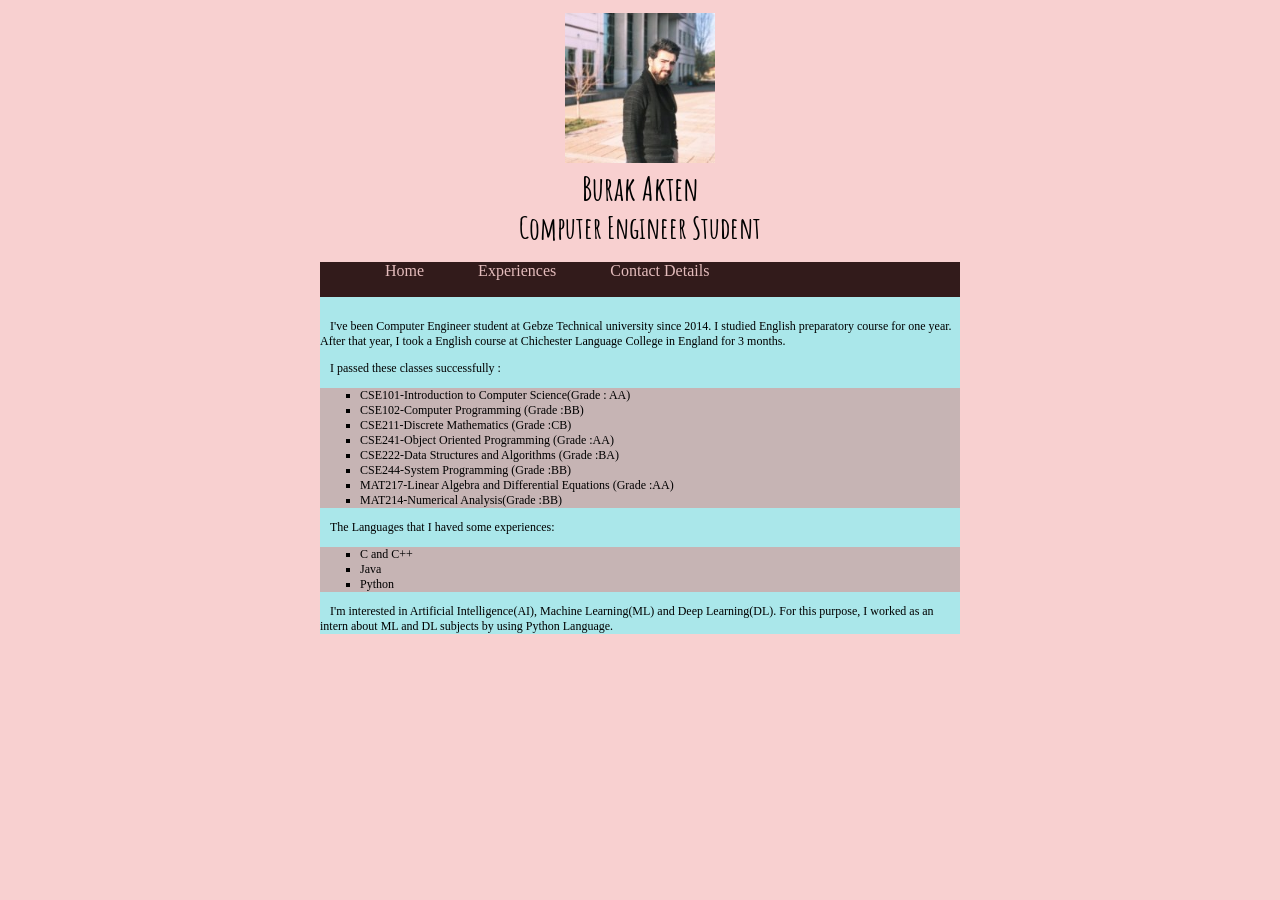
==== index.html @ 06b63598 "new version" ====
<!DOCTYPE html>
<html>
	<head>
		<title>aktenburakk</title>
		<link rel="stylesheet" type="text/css" href="./static/style.css"/>
	</head>
	<body>
		<div class="main-part">

			<div class="main-wrapper">		
				<div class ="same-part">
					<center><img id="img-admin" src="./static/photos/aktenburakk.jpg" /></center>
						
					<div class="art-header">
						<h1 class= "art-headline">Burak Akten</h1>
						<h3 class= "art-slogan">Computer Engineer Student</h3>
					</div>
				</div>

				<div class = "info-sheet"> 
					<nav class= "info-nav">
						<div class="nav-menu">
							<ul id="nav-list" >
								<li><a href="./index.html">Home</a></li>
								<li><a href="./experience.html">Experiences</a></li>
								<li><a href="contact.html">Contact Details</a></li>
							</ul>
						</div>
					</nav>

					<div class="adm-article">
					<p>I've been Computer Engineer student at Gebze Technical university since 2014. I studied English preparatory course for one year. After that year, I took a English course at Chichester Language College in England for 3 months. </p>

					<p>I passed these classes successfully :
						<ul class="pass-classes">
							<li>CSE101-Introduction to Computer Science(Grade : AA)</li>
							<li>CSE102-Computer Programming (Grade :BB)</li>
							<li>CSE211-Discrete Mathematics (Grade :CB)</li>
							<li>CSE241-Object Oriented Programming (Grade :AA)</li>
							<li>CSE222-Data Structures and Algorithms (Grade :BA)</li>
							<li>CSE244-System Programming (Grade :BB)</li>
							<li>MAT217-Linear Algebra and Differential Equations (Grade :AA)</li>
							<li>MAT214-Numerical Analysis(Grade :BB)</li>
						</ul>
					</p>
					<p>The Languages that I haved some experiences:
					<ul class="prog-lang">
						<li>C and C++</li>
						<li>Java</li>
						<li>Python</li>
					</ul>
					</p>
					<p>I'm interested in Artificial Intelligence(AI), Machine Learning(ML) and Deep Learning(DL). For this purpose, I worked as an intern about ML and DL subjects by using Python Language.</p>
					</div>
				</div>
			</div>
		</div>

		<div class="extra-part">
			
		</div>
	</body>
</html>
---- static/style.css ----
@import url(http://fonts.googleapis.com/css?family=Amatic+SC:700);

body{	
	background-color: #F8D0D0;
	margin: 0;
    /*font-family: 'Amatic SC', cursive;*/
}
p{
    text-indent:10px;
}

.main-part {
	position: absolute;
	/*background-image: url("./photos/bg.JPG");*/
	background-size: cover;
	height: 100%;
	width: 100%;   
}
.main-wrapper{
    position: absolute;
    height: 100%;
    width: 100%; 
}
.extra-part{
    position: relative; /*change here to absolete*/
    /*background-image: url("./photos/gtu.jpg");*/
    background-size: cover;
    background-attachment: fixed;
    height: 100%;
    width: 100%;
    top: 100%;
}

.art-header {


}

.art-headline {
	font-size: 33px;
    font-family: 'Amatic SC', cursive;
    font-weight: bold;
    font-style: normal;
    margin: 0;
    color: #000000;
    text-align: center;
}

.art-slogan{
	font-size: 30px;
    font-family:'Amatic SC', cursive;
    font-weight: bold;
    font-style: normal;
    margin: 0;
    color: #000000;
    text-align: center;
}
.same-part{
    width: auto !important;
    min-width: 240px !important;
    max-width: none !important;
    margin-right: 25% !important;
    margin-left: 25% !important;
    margin-top: 1% !important;

}

#img-admin {
    width: 150px;
    height: 150px;
}

.info-sheet{
    position: absolute;
	/*border: 5px solid #F5DCDC;*/
    margin-right: 25% !important;
    margin-left: 25% !important;
    width:50%; 
}

.info-nav{
	/*border: 2px solid #4C3D2A;*/
	background-color: #321B1B;
    margin-right: 0% !important;
    margin-left: 0% !important;
    margin-bottom: 0%;
    height: 35px;
}

.info-nav ul{
	list-style: none;
}
.info-nav ul li  {
    display: inline-block;

}
.info-nav ul li a{
	text-align: center;
    padding: 20px 25px;
    text-decoration: none;
    color: #E4BCBC
}

.info-nav li a:hover{
    /*background-color: #A16464;*/
    text-align: center;
    padding: 10px 12px;
    text-decoration: none;
    color: grey;
}

.nav-menu{

}
.adm-article {
	background-color:  #AAE7EA;
	/*border: 2px solid #4C3D2A;*/
	padding-top: 10px;
    min-height: 300px;
    font-size: 12px;
}

.adm-article-cont{
    background-color: #AAE7EA;
    /*border: 2px solid #4C3D2A;*/
    padding-top: 10px;
    min-height: 300px;
    text-align: center;
}
.make-center{
    margin-top: 100px;
    font-size: 16px;
    font-weight: bold;
}

.make-center p a{
    text-decoration: none;
    color:#AC4D16;
}
.make-center p a:hover{
    background-color: #A16464;
    color: white
}

.adm-article-cont img {
	width:40px;
	height:40px;
	padding:5;
}

.experiences-list {
    list-style-type: square;
    padding: 10px;
    background: #C6B4B4;
    margin: 15px;
}

.prog-lang {
    list-style-type: square;
    background: #C6B4B4;
}

.pass-classes {
    list-style-type: square;
    background: #C6B4B4;
}
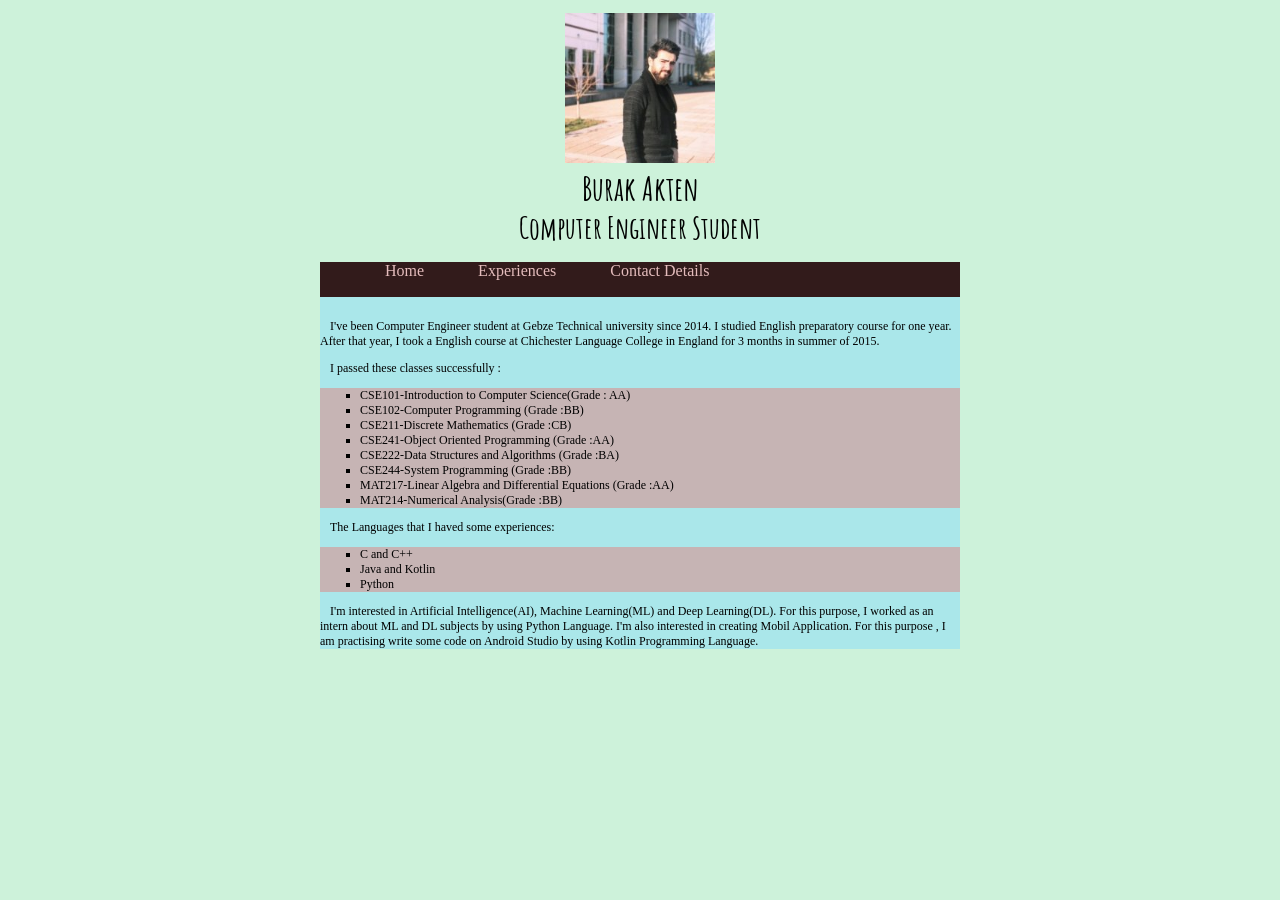
==== commit e83822b3: "Update" ====
--- a/index.html
+++ b/index.html
@@ -29,7 +29,7 @@
 					</nav>
 
 					<div class="adm-article">
-					<p>I've been Computer Engineer student at Gebze Technical university since 2014. I studied English preparatory course for one year. After that year, I took a English course at Chichester Language College in England for 3 months. </p>
+					<p>I've been Computer Engineer student at Gebze Technical university since 2014. I studied English preparatory course for one year. After that year, I took a English course at Chichester Language College in England for 3 months in summer of 2015. </p>
 
 					<p>I passed these classes successfully :
 						<ul class="pass-classes">
@@ -46,11 +46,12 @@
 					<p>The Languages that I haved some experiences:
 					<ul class="prog-lang">
 						<li>C and C++</li>
-						<li>Java</li>
+						<li>Java and Kotlin</li>
 						<li>Python</li>
 					</ul>
 					</p>
-					<p>I'm interested in Artificial Intelligence(AI), Machine Learning(ML) and Deep Learning(DL). For this purpose, I worked as an intern about ML and DL subjects by using Python Language.</p>
+					<p>I'm interested in Artificial Intelligence(AI), Machine Learning(ML) and Deep Learning(DL). For this purpose, I worked as an intern about ML and DL subjects by using Python Language.
+					I'm also interested in creating Mobil Application. For this purpose , I am practising write some code on Android Studio by using Kotlin Programming Language.</p>
 					</div>
 				</div>
 			</div>
@@ -60,4 +61,4 @@
 			
 		</div>
 	</body>
-</html>+</html>
--- a/static/style.css
+++ b/static/style.css
@@ -2,7 +2,7 @@
 @import url(http://fonts.googleapis.com/css?family=Amatic+SC:700);
 
 body{	
-	background-color: #F8D0D0;
+	background-color: #cdf2da;
 	margin: 0;
     /*font-family: 'Amatic SC', cursive;*/
 }
@@ -164,4 +164,4 @@
 .pass-classes {
     list-style-type: square;
     background: #C6B4B4;
-}+}
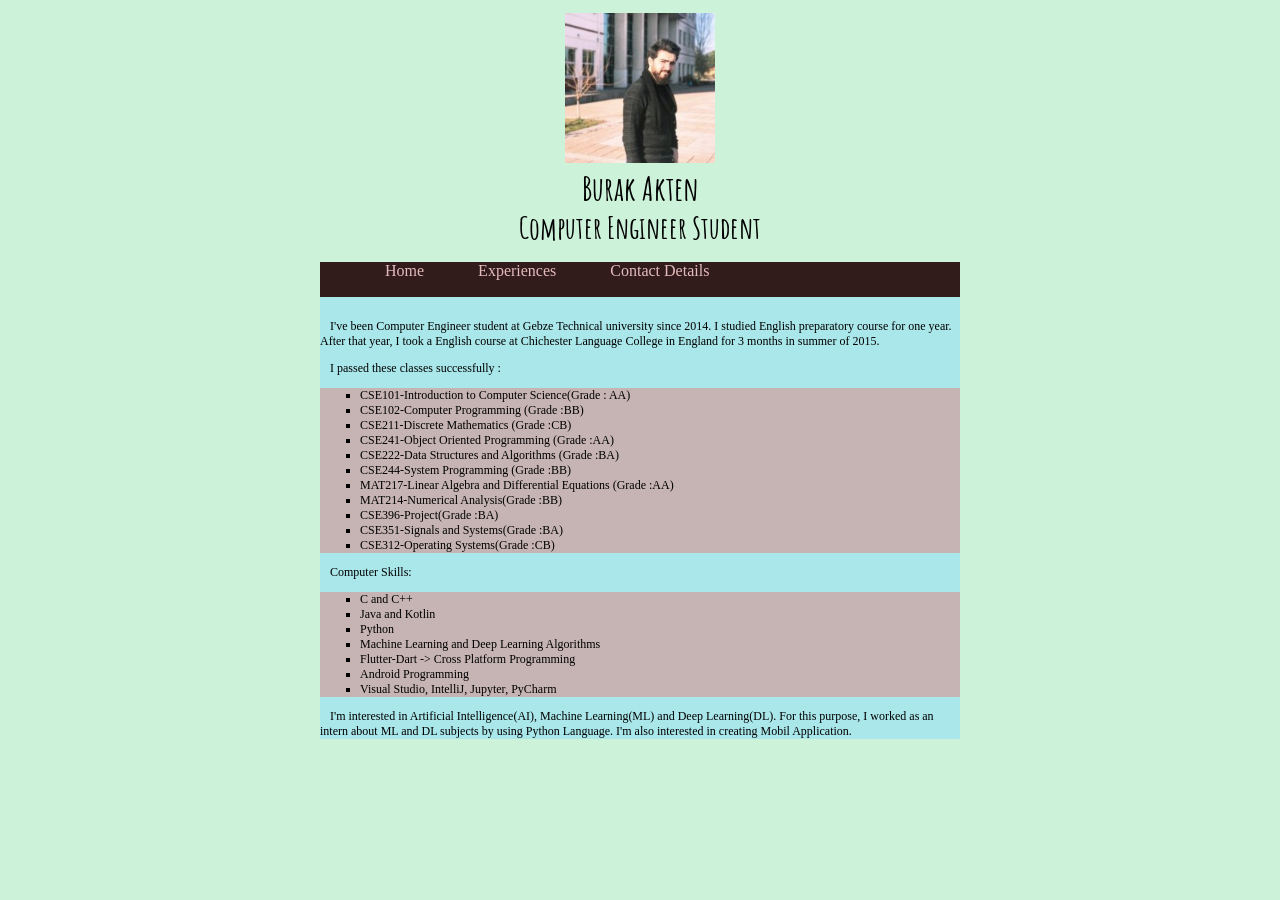
==== commit 6b32a37e: "update" ====
--- a/index.html
+++ b/index.html
@@ -41,17 +41,25 @@
 							<li>CSE244-System Programming (Grade :BB)</li>
 							<li>MAT217-Linear Algebra and Differential Equations (Grade :AA)</li>
 							<li>MAT214-Numerical Analysis(Grade :BB)</li>
+							<li>CSE396-Project(Grade :BA)</li>
+							<li>CSE351-Signals and Systems(Grade :BA)</li>
+							<li>CSE312-Operating Systems(Grade :CB)</li>
 						</ul>
 					</p>
-					<p>The Languages that I haved some experiences:
+					<p>Computer Skills:
 					<ul class="prog-lang">
 						<li>C and C++</li>
 						<li>Java and Kotlin</li>
 						<li>Python</li>
+						<li>Machine Learning and Deep Learning Algorithms</li>
+						<li>Flutter-Dart -> Cross Platform Programming</li>
+						<li>Android Programming</li>
+						<li>Visual Studio, IntelliJ, Jupyter, PyCharm</li>
+						
 					</ul>
 					</p>
 					<p>I'm interested in Artificial Intelligence(AI), Machine Learning(ML) and Deep Learning(DL). For this purpose, I worked as an intern about ML and DL subjects by using Python Language.
-					I'm also interested in creating Mobil Application. For this purpose , I am practising write some code on Android Studio by using Kotlin Programming Language.</p>
+					I'm also interested in creating Mobil Application.</p>
 					</div>
 				</div>
 			</div>
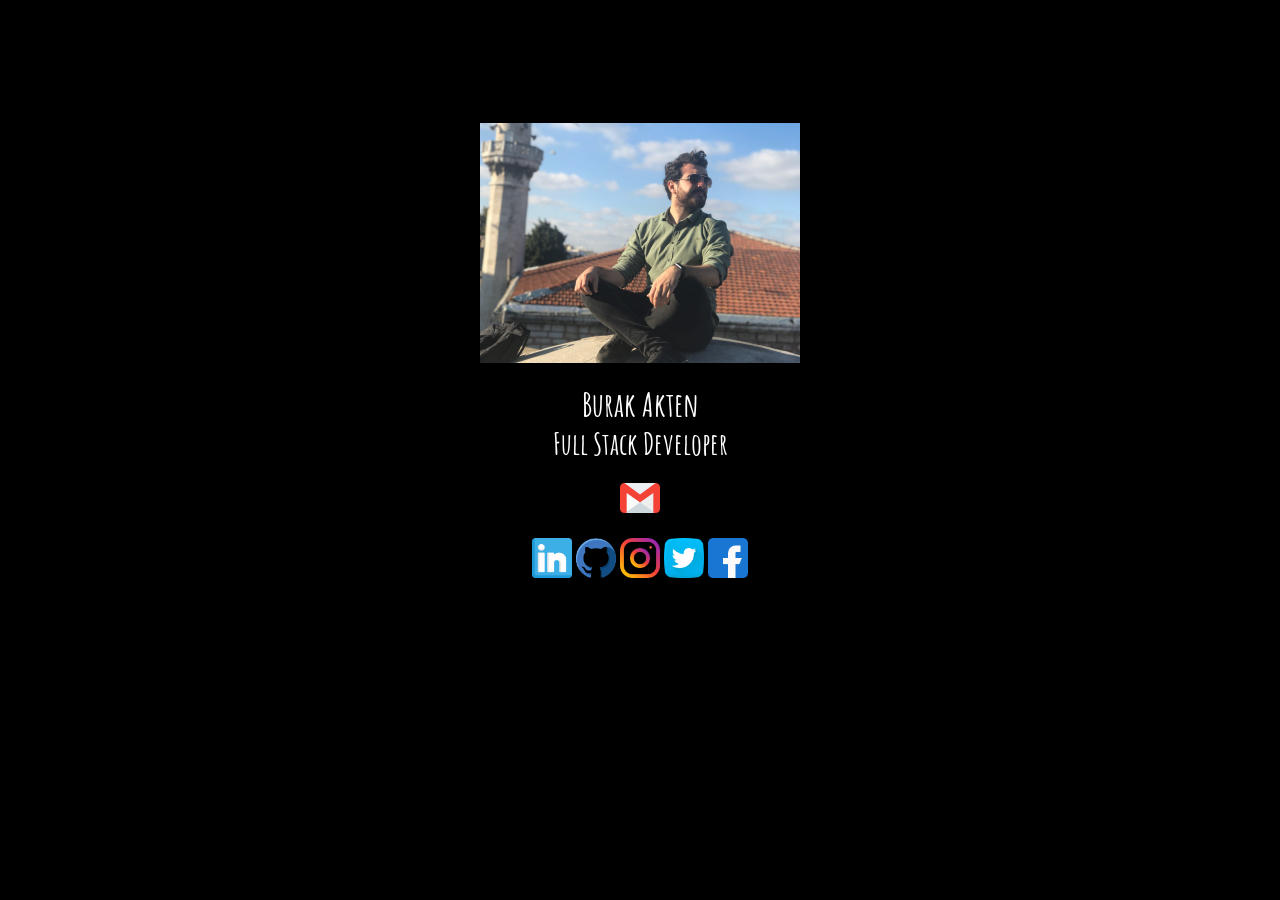
==== commit 8a543e0b: "Update index.html" ====
--- a/index.html
+++ b/index.html
@@ -1,72 +1,52 @@
 <!DOCTYPE html>
 <html>
-	<head>
-		<title>aktenburakk</title>
-		<link rel="stylesheet" type="text/css" href="./static/style.css"/>
-	</head>
-	<body>
-		<div class="main-part">
 
-			<div class="main-wrapper">		
-				<div class ="same-part">
-					<center><img id="img-admin" src="./static/photos/aktenburakk.jpg" /></center>
-						
-					<div class="art-header">
-						<h1 class= "art-headline">Burak Akten</h1>
-						<h3 class= "art-slogan">Computer Engineer Student</h3>
-					</div>
-				</div>
+<head>
+    <title>aktenburakk</title>
+    <link rel="stylesheet" type="text/css" href="./static/style.css" />
+</head>
 
-				<div class = "info-sheet"> 
-					<nav class= "info-nav">
-						<div class="nav-menu">
-							<ul id="nav-list" >
-								<li><a href="./index.html">Home</a></li>
-								<li><a href="./experience.html">Experiences</a></li>
-								<li><a href="contact.html">Contact Details</a></li>
-							</ul>
-						</div>
-					</nav>
+<body>
+    <div class="main-part">
+        <div class="same-part">
 
-					<div class="adm-article">
-					<p>I've been Computer Engineer student at Gebze Technical university since 2014. I studied English preparatory course for one year. After that year, I took a English course at Chichester Language College in England for 3 months in summer of 2015. </p>
+        </div>
 
-					<p>I passed these classes successfully :
-						<ul class="pass-classes">
-							<li>CSE101-Introduction to Computer Science(Grade : AA)</li>
-							<li>CSE102-Computer Programming (Grade :BB)</li>
-							<li>CSE211-Discrete Mathematics (Grade :CB)</li>
-							<li>CSE241-Object Oriented Programming (Grade :AA)</li>
-							<li>CSE222-Data Structures and Algorithms (Grade :BA)</li>
-							<li>CSE244-System Programming (Grade :BB)</li>
-							<li>MAT217-Linear Algebra and Differential Equations (Grade :AA)</li>
-							<li>MAT214-Numerical Analysis(Grade :BB)</li>
-							<li>CSE396-Project(Grade :BA)</li>
-							<li>CSE351-Signals and Systems(Grade :BA)</li>
-							<li>CSE312-Operating Systems(Grade :CB)</li>
-						</ul>
-					</p>
-					<p>Computer Skills:
-					<ul class="prog-lang">
-						<li>C and C++</li>
-						<li>Java and Kotlin</li>
-						<li>Python</li>
-						<li>Machine Learning and Deep Learning Algorithms</li>
-						<li>Flutter-Dart -> Cross Platform Programming</li>
-						<li>Android Programming</li>
-						<li>Visual Studio, IntelliJ, Jupyter, PyCharm</li>
-						
-					</ul>
-					</p>
-					<p>I'm interested in Artificial Intelligence(AI), Machine Learning(ML) and Deep Learning(DL). For this purpose, I worked as an intern about ML and DL subjects by using Python Language.
-					I'm also interested in creating Mobil Application.</p>
-					</div>
-				</div>
-			</div>
-		</div>
+        <div class="info-sheet">
+            <div class="adm-article-cont">
+                <div class="make-center">
 
-		<div class="extra-part">
-			
-		</div>
-	</body>
-</html>
+                    <img id="img-admin" src="./static/photos/aktenburakk.jpeg" />
+                    <p></p>
+                    <header class="art-header">
+                        <h1 class="art-headline">Burak Akten</h1>
+                        <h3 class="art-slogan">Full Stack Developer</h3>
+                    </header>
+
+                    <p></p>
+
+                    <a href="mailto:burakakten.ba@gmail.com" title="Send Mail"><img
+                            src="./static/photos/gmail.png" /></a>
+                    <p></p>
+
+                    <a href="https://www.linkedin.com/in/burak-akten-b401ba102" title="Linkedin Profile"><img
+                            src="./static/photos/linkedin.png" /></a>
+
+                    <a href="https://github.com/BurakAkten/" title="Github Profile" target="_blank"><img
+                            src="./static/photos/github.png" /></a>
+
+                    <a href="https://www.instagram.com/aktenburakk/" title="Instagram Profile" target="_blank"><img
+                            src="./static/photos/instagram.png" /></a>
+
+                    <a href="https://twitter.com/aktenburakk" title="Twitter Profile" target="_blank"><img
+                            src="./static/photos/twitter.png" /></a>
+
+                    <a href="https://www.facebook.com/aktenburakk/" title="Facebook Profile" target="_blank"><img
+                            src="./static/photos/facebook.png" /></a>
+                </div>
+            </div>
+        </div>
+    </div>
+</body>
+
+</html>
--- a/static/style.css
+++ b/static/style.css
@@ -2,7 +2,7 @@
 @import url(http://fonts.googleapis.com/css?family=Amatic+SC:700);
 
 body{	
-	background-color: #cdf2da;
+	background-color: #000000;
 	margin: 0;
     /*font-family: 'Amatic SC', cursive;*/
 }
@@ -12,7 +12,6 @@
 
 .main-part {
 	position: absolute;
-	/*background-image: url("./photos/bg.JPG");*/
 	background-size: cover;
 	height: 100%;
 	width: 100%;   
@@ -43,7 +42,7 @@
     font-weight: bold;
     font-style: normal;
     margin: 0;
-    color: #000000;
+    color: #ffffff;
     text-align: center;
 }
 
@@ -53,7 +52,7 @@
     font-weight: bold;
     font-style: normal;
     margin: 0;
-    color: #000000;
+    color: #ffffff;
     text-align: center;
 }
 .same-part{
@@ -67,8 +66,8 @@
 }
 
 #img-admin {
-    width: 150px;
-    height: 150px;
+    width: 320px;
+    height: 240px;
 }
 
 .info-sheet{
@@ -114,7 +113,7 @@
 
 }
 .adm-article {
-	background-color:  #AAE7EA;
+	background-color:  #000000;
 	/*border: 2px solid #4C3D2A;*/
 	padding-top: 10px;
     min-height: 300px;
@@ -122,7 +121,7 @@
 }
 
 .adm-article-cont{
-    background-color: #AAE7EA;
+    background-color: #000000;
     /*border: 2px solid #4C3D2A;*/
     padding-top: 10px;
     min-height: 300px;
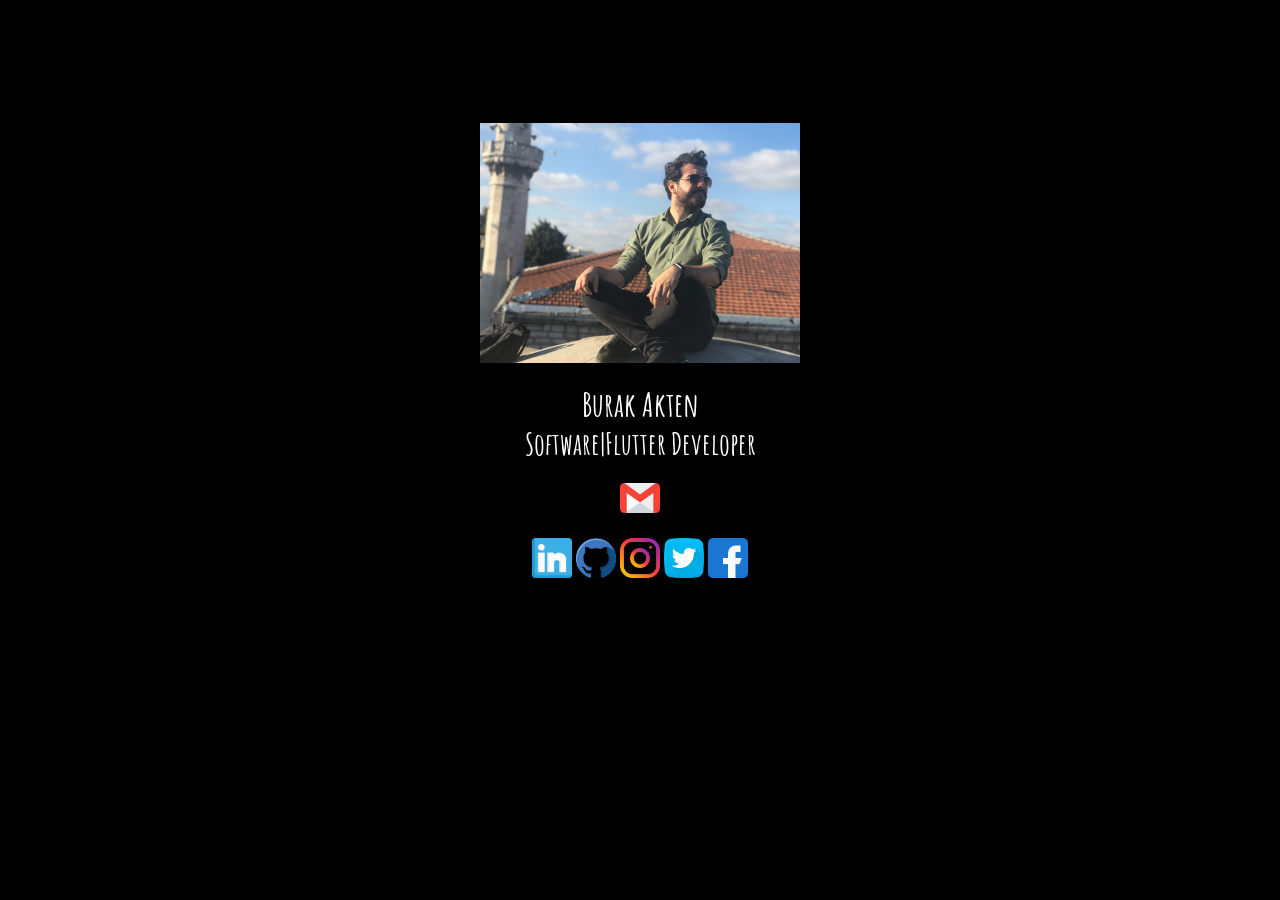
==== commit 2c9f99c6: "Update index.html" ====
--- a/index.html
+++ b/index.html
@@ -20,7 +20,7 @@
                     <p></p>
                     <header class="art-header">
                         <h1 class="art-headline">Burak Akten</h1>
-                        <h3 class="art-slogan">Full Stack Developer</h3>
+                        <h3 class="art-slogan">Software|Flutter Developer</h3>
                     </header>
 
                     <p></p>
@@ -49,4 +49,4 @@
     </div>
 </body>
 
-</html>+</html>
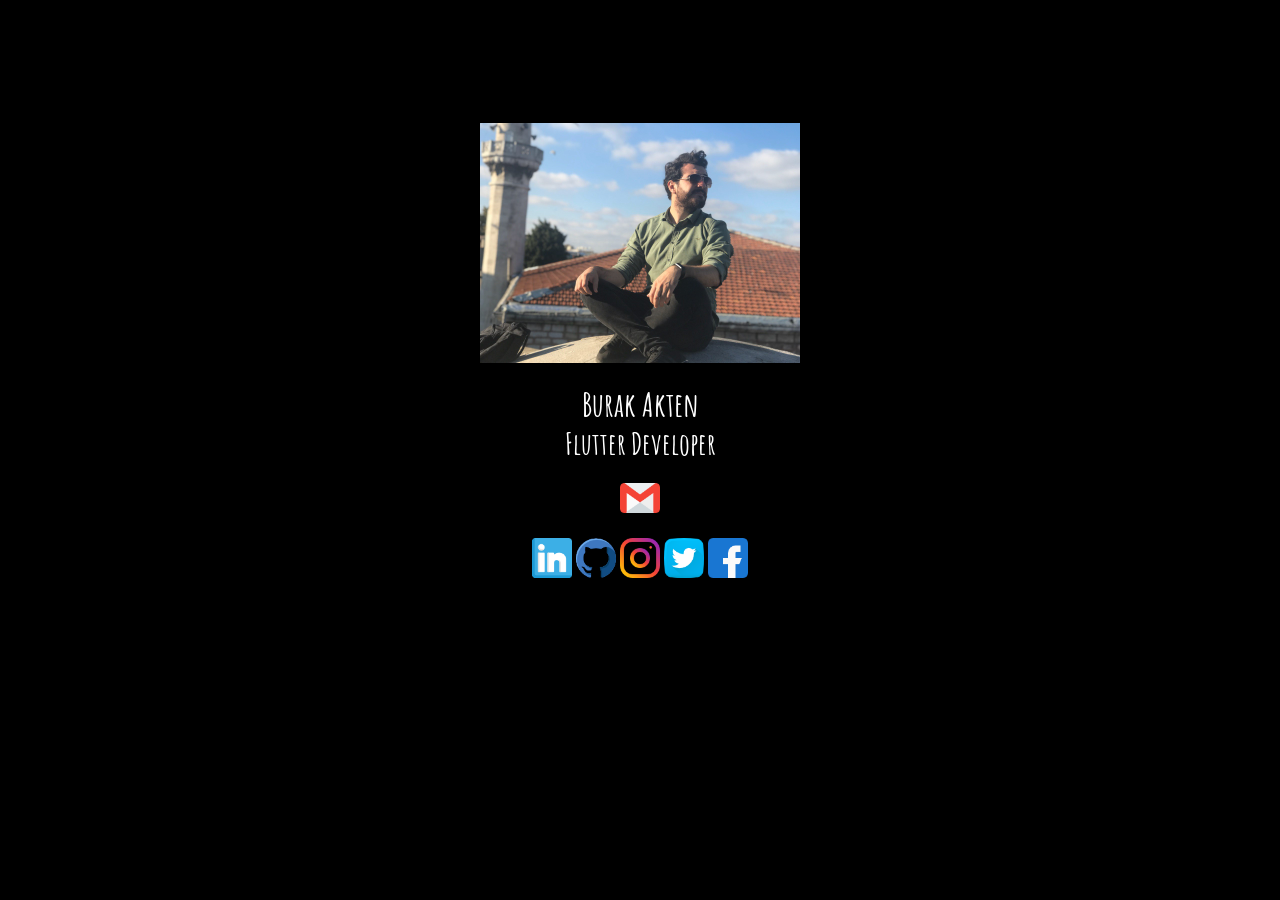
==== commit fb2f643d: "Update index.html" ====
--- a/index.html
+++ b/index.html
@@ -20,7 +20,7 @@
                     <p></p>
                     <header class="art-header">
                         <h1 class="art-headline">Burak Akten</h1>
-                        <h3 class="art-slogan">Software|Flutter Developer</h3>
+                        <h3 class="art-slogan">Flutter Developer</h3>
                     </header>
 
                     <p></p>
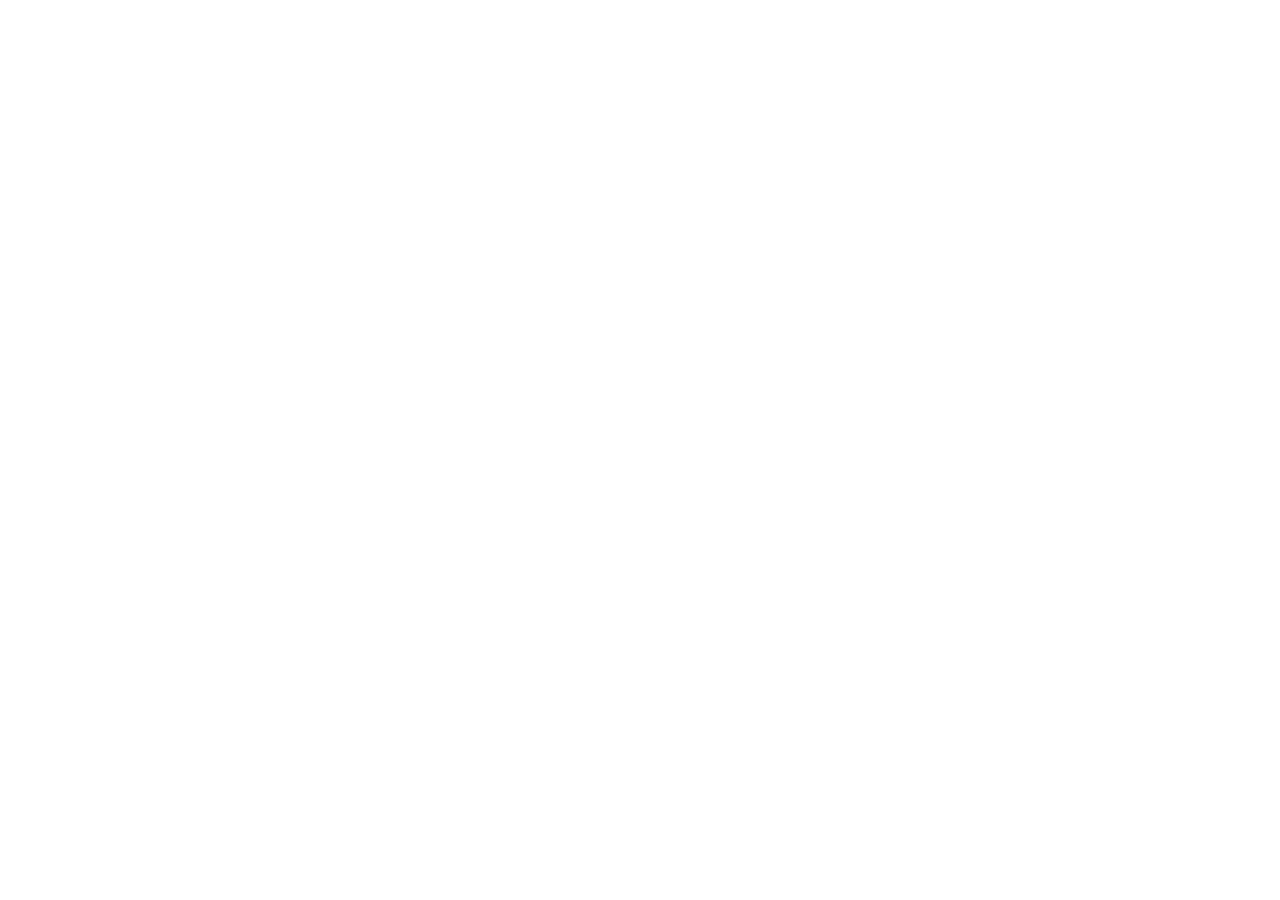
==== commit 42381417: "Add files via upload" ====
--- a/index.html
+++ b/index.html
@@ -1,52 +1,99 @@
 <!DOCTYPE html>
 <html>
+<head>
+  <!--
+    If you are serving your web app in a path other than the root, change the
+    href value below to reflect the base path you are serving from.
 
-<head>
-    <title>aktenburakk</title>
-    <link rel="stylesheet" type="text/css" href="./static/style.css" />
+    The path provided below has to start and end with a slash "/" in order for
+    it to work correctly.
+
+    For more details:
+    * https://developer.mozilla.org/en-US/docs/Web/HTML/Element/base
+
+    This is a placeholder for base href that will be replaced by the value of
+    the `--base-href` argument provided to `flutter build`.
+  -->
+  <meta charset="UTF-8">
+  <meta content="IE=Edge" http-equiv="X-UA-Compatible">
+  <meta name="description" content="Personal Page of Burak Akten">
+
+  <!-- iOS meta tags & icons -->
+  <meta name="apple-mobile-web-app-capable" content="yes">
+  <meta name="apple-mobile-web-app-status-bar-style" content="black">
+  <meta name="apple-mobile-web-app-title" content="personal_page">
+  <link rel="apple-touch-icon" href="icons/Icon-192.png">
+
+  <title>aktenburakk</title>
+  <link rel="manifest" href="manifest.json">
 </head>
+<body>
+  <!-- This script installs service_worker.js to provide PWA functionality to
+       application. For more information, see:
+       https://developers.google.com/web/fundamentals/primers/service-workers -->
+  <script>
+    var serviceWorkerVersion = '3362417564';
+    var scriptLoaded = false;
+    function loadMainDartJs() {
+      if (scriptLoaded) {
+        return;
+      }
+      scriptLoaded = true;
+      var scriptTag = document.createElement('script');
+      scriptTag.src = 'main.dart.js';
+      scriptTag.type = 'application/javascript';
+      document.body.append(scriptTag);
+    }
 
-<body>
-    <div class="main-part">
-        <div class="same-part">
+    if ('serviceWorker' in navigator) {
+      // Service workers are supported. Use them.
+      window.addEventListener('load', function () {
+        // Wait for registration to finish before dropping the <script> tag.
+        // Otherwise, the browser will load the script multiple times,
+        // potentially different versions.
+        var serviceWorkerUrl = 'flutter_service_worker.js?v=' + serviceWorkerVersion;
+        navigator.serviceWorker.register(serviceWorkerUrl)
+          .then((reg) => {
+            function waitForActivation(serviceWorker) {
+              serviceWorker.addEventListener('statechange', () => {
+                if (serviceWorker.state == 'activated') {
+                  console.log('Installed new service worker.');
+                  loadMainDartJs();
+                }
+              });
+            }
+            if (!reg.active && (reg.installing || reg.waiting)) {
+              // No active web worker and we have installed or are installing
+              // one for the first time. Simply wait for it to activate.
+              waitForActivation(reg.installing || reg.waiting);
+            } else if (!reg.active.scriptURL.endsWith(serviceWorkerVersion)) {
+              // When the app updates the serviceWorkerVersion changes, so we
+              // need to ask the service worker to update.
+              console.log('New service worker available.');
+              reg.update();
+              waitForActivation(reg.installing);
+            } else {
+              // Existing service worker is still good.
+              console.log('Loading app from service worker.');
+              loadMainDartJs();
+            }
+          });
 
-        </div>
-
-        <div class="info-sheet">
-            <div class="adm-article-cont">
-                <div class="make-center">
-
-                    <img id="img-admin" src="./static/photos/aktenburakk.jpeg" />
-                    <p></p>
-                    <header class="art-header">
-                        <h1 class="art-headline">Burak Akten</h1>
-                        <h3 class="art-slogan">Flutter Developer</h3>
-                    </header>
-
-                    <p></p>
-
-                    <a href="mailto:burakakten.ba@gmail.com" title="Send Mail"><img
-                            src="./static/photos/gmail.png" /></a>
-                    <p></p>
-
-                    <a href="https://www.linkedin.com/in/burak-akten-b401ba102" title="Linkedin Profile"><img
-                            src="./static/photos/linkedin.png" /></a>
-
-                    <a href="https://github.com/BurakAkten/" title="Github Profile" target="_blank"><img
-                            src="./static/photos/github.png" /></a>
-
-                    <a href="https://www.instagram.com/aktenburakk/" title="Instagram Profile" target="_blank"><img
-                            src="./static/photos/instagram.png" /></a>
-
-                    <a href="https://twitter.com/aktenburakk" title="Twitter Profile" target="_blank"><img
-                            src="./static/photos/twitter.png" /></a>
-
-                    <a href="https://www.facebook.com/aktenburakk/" title="Facebook Profile" target="_blank"><img
-                            src="./static/photos/facebook.png" /></a>
-                </div>
-            </div>
-        </div>
-    </div>
+        // If service worker doesn't succeed in a reasonable amount of time,
+        // fallback to plaint <script> tag.
+        setTimeout(() => {
+          if (!scriptLoaded) {
+            console.warn(
+              'Failed to load app from service worker. Falling back to plain <script> tag.',
+            );
+            loadMainDartJs();
+          }
+        }, 4000);
+      });
+    } else {
+      // Service workers not supported. Just drop the <script> tag.
+      loadMainDartJs();
+    }
+  </script>
 </body>
-
 </html>
